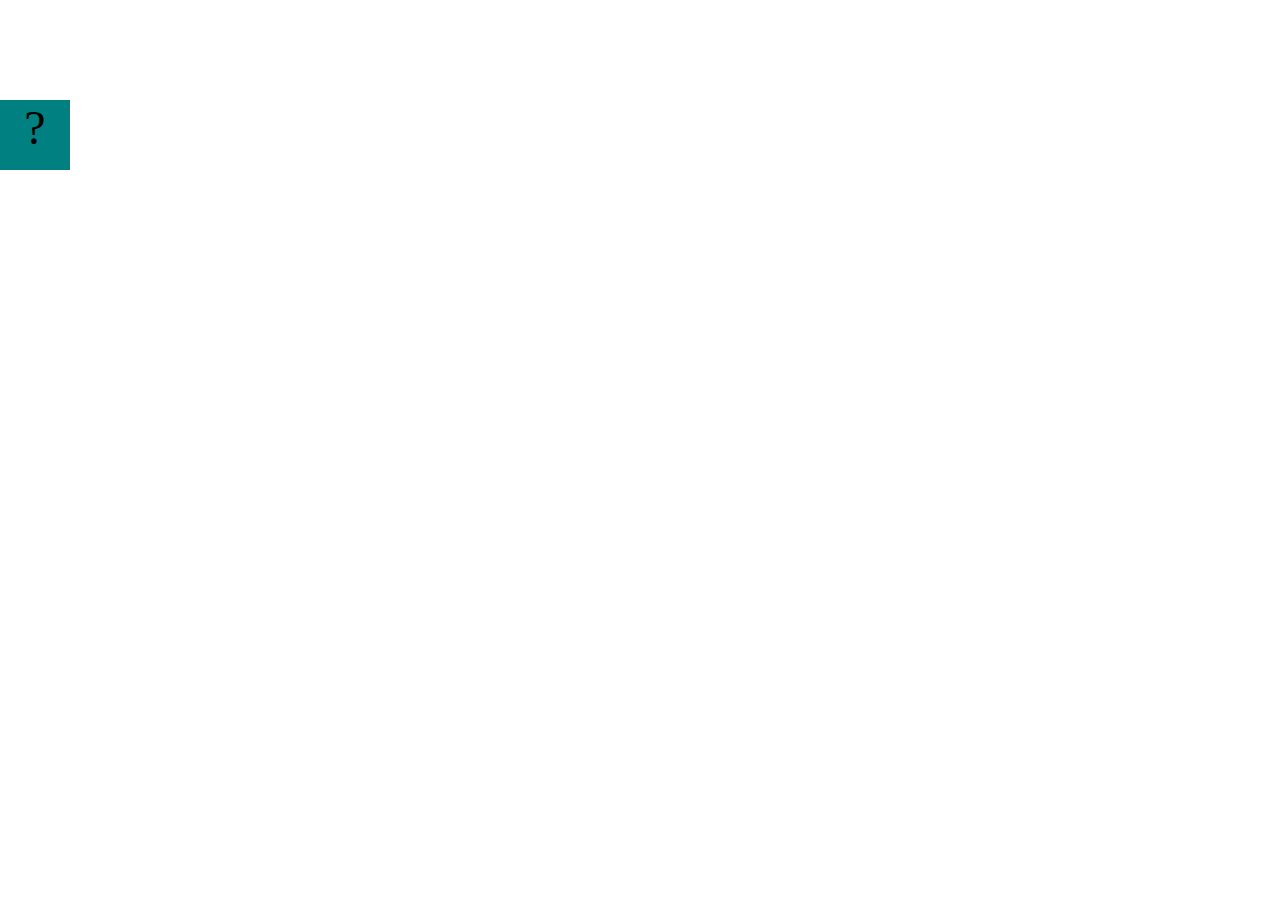
==== projects/bouncing-box/index.html @ 10bd822b "Initial commit" ====
<!DOCTYPE html>
<html>

<head>
	<meta charset="utf-8">
	<title>Bouncing Box</title>
	<script src="jquery.min.js"></script>
	<style>
		.box {
			width: 70px;
			height: 70px;
			background-color: teal;
			font-size: 300%;
			text-align: center;
			user-select: none;
			display: block;
			position: absolute;
			top: 100px;
			/* Change me! */
			left: 0px;
		}

		.board {
			height: 100vh;
		}
	</style>
	<!-- 	<script src="//cdnjs.cloudflare.com/ajax/libs/jquery/2.1.1/jquery.min.js"></script> -->

</head>

<body class="board">
	<!-- HTML for the box -->
	<div class="box">?</div>

	<script>
		(function () {
			'use strict'
			/* global jQuery */

			//////////////////////////////////////////////////////////////////
			/////////////////// SETUP DO NOT DELETE //////////////////////////
			//////////////////////////////////////////////////////////////////

			var box = jQuery('.box');	// reference to the HTML .box element
			var board = jQuery('.board');	// reference to the HTML .board element
			var boardWidth = board.width();	// the maximum X-Coordinate of the screen

			// Every 50 milliseconds, call the update Function (see below)
			setInterval(update, 50);

			// Every time the box is clicked, call the handleBoxClick Function (see below)
			box.on('click', handleBoxClick);

			// moves the Box to a new position on the screen along the X-Axis
			function moveBoxTo(newPositionX) {
				box.css("left", newPositionX);
			}

			// changes the text displayed on the Box
			function changeBoxText(newText) {
				box.text(newText);
			}

			//////////////////////////////////////////////////////////////////
			/////////////////// YOUR CODE BELOW HERE /////////////////////////
			//////////////////////////////////////////////////////////////////

			// TODO 2 - Variable declarations 



			/* 
			This Function will be called 20 times/second. Each time it is called,
			it should move the Box to a new location. If the box drifts off the screen
			turn it around! 
			*/
			function update() {


			};

			/* 
			This Function will be called each time the box is clicked. Each time it is called,
			it should increase the points total, increase the speed, and move the box to
			the left side of the screen.
			*/
			function handleBoxClick() {


			};





		})();
	</script>
</body>

</html>
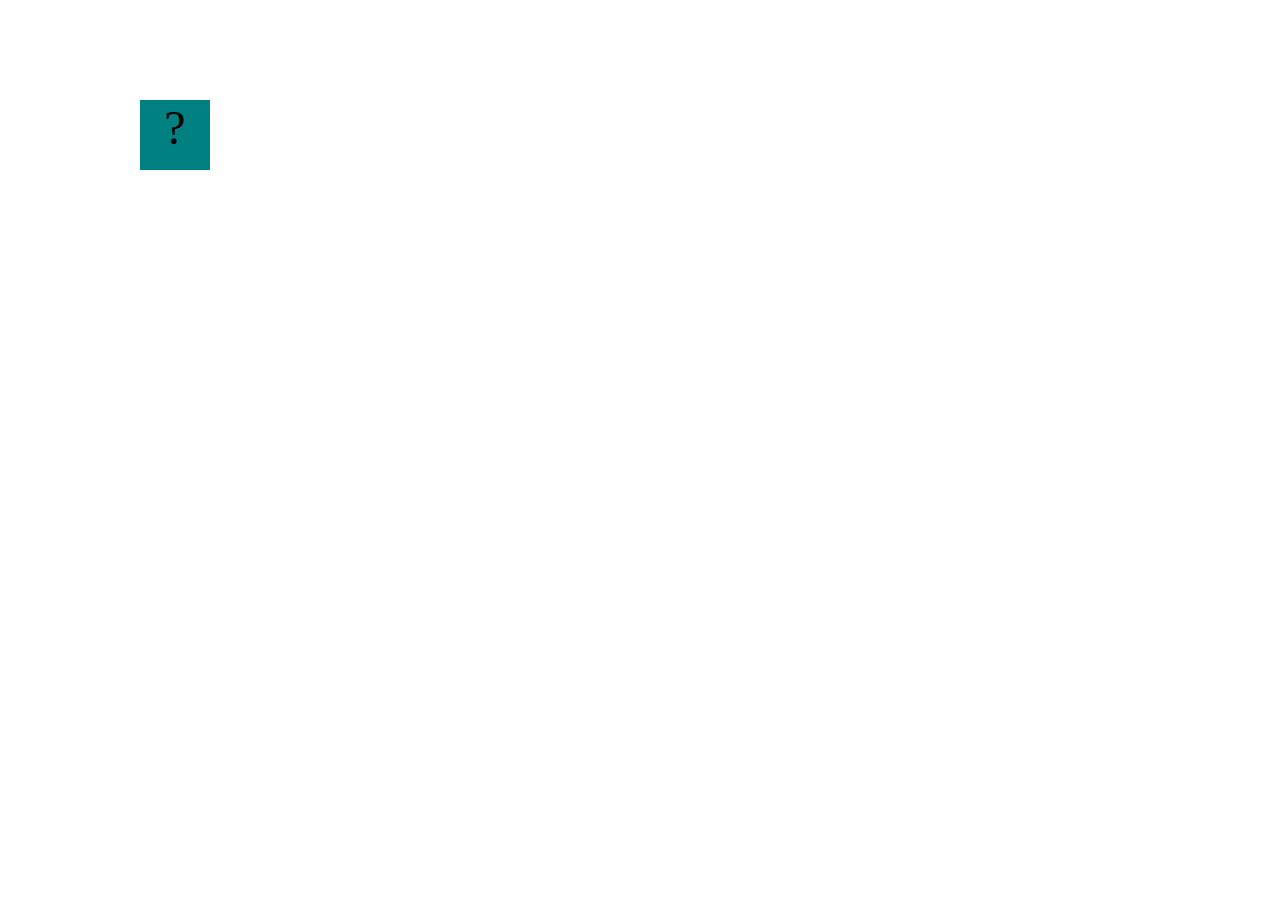
==== commit 2bf32fd6: "add bouncing box" ====
--- a/projects/bouncing-box/index.html
+++ b/projects/bouncing-box/index.html
@@ -61,13 +61,11 @@
 				box.text(newText);
 			}
 
-			//////////////////////////////////////////////////////////////////
-			/////////////////// YOUR CODE BELOW HERE /////////////////////////
-			//////////////////////////////////////////////////////////////////
-
-			// TODO 2 - Variable declarations 
-
-
+			// TODO 2 - Variable declarations
+			var positionX = 0;
+			var points = 0;
+			var speed = 10;
+			
 
 			/* 
 			This Function will be called 20 times/second. Each time it is called,
@@ -75,8 +73,16 @@
 			turn it around! 
 			*/
 			function update() {
-
-
+			    positionX = positionX + speed;
+				moveBoxTo(positionX);
+				if (positionX > boardWidth) {
+					// code to move box to the left
+					speed = speed * -1
+				}
+				else if (positionX < 0) {
+					// change the speed to positive
+					speed = speed * -1
+				}
 			};
 
 			/* 
@@ -85,10 +91,20 @@
 			the left side of the screen.
 			*/
 			function handleBoxClick() {
-
-
+                positionX = 0;
+				points = points + 1;
+				changeBoxText(points);
+				// Reassigning the positionX variable to 0 so that the bow will move back to the left side of the screen
+				if (speed > 0) {
+					// add 3 to speed
+					speed = speed + 3;
+				}	 
+			    else if (speed < 0) {
+					//subtract 3 from speed
+					speed = speed -3;
+				}
 			};
-
+            
 
 
 
